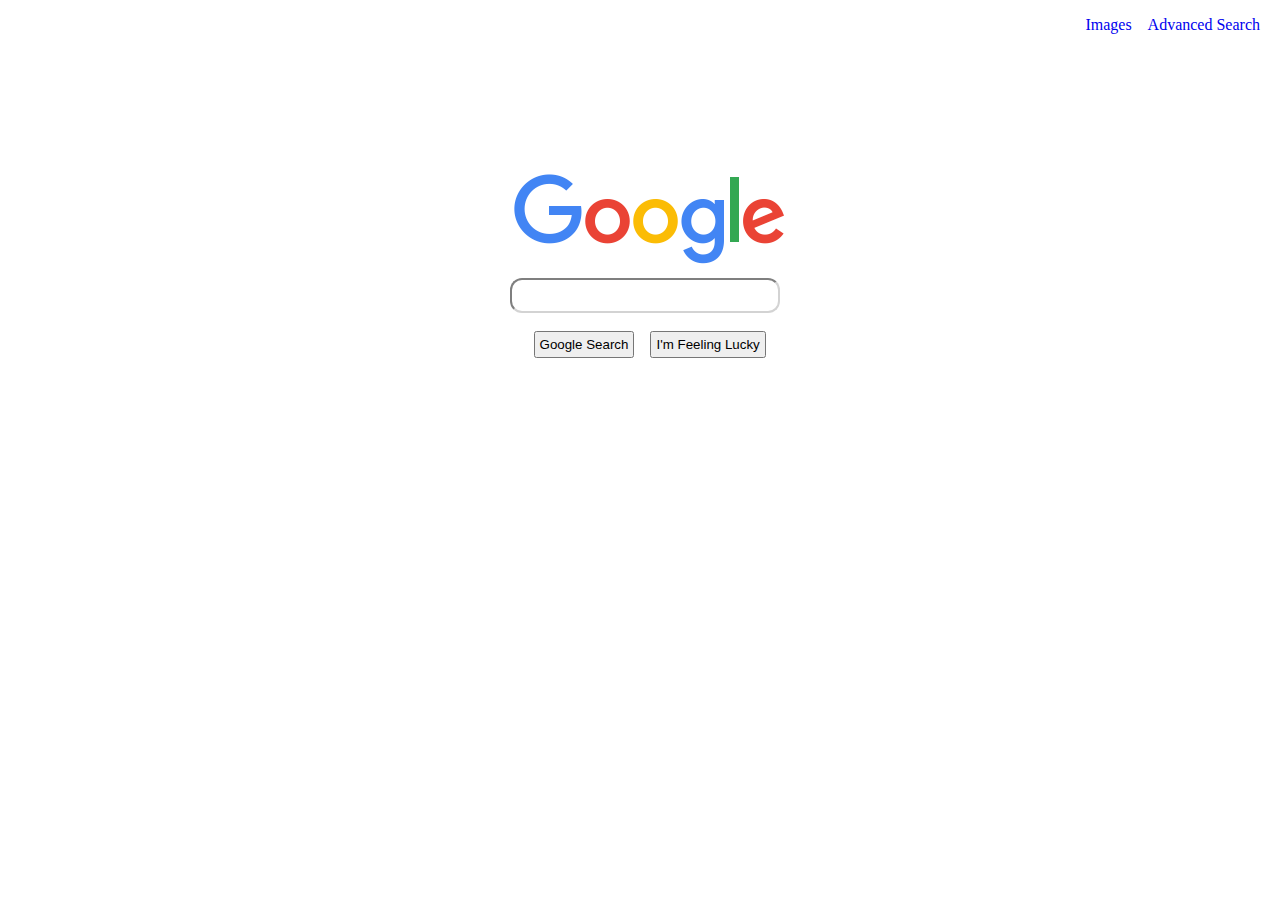
==== projects/2020/x/search/index.html @ d8ae1cd2 "First Commit" ====
<!DOCTYPE html>
<html lang="en">
    <head>
        <title>Search</title>
            <link rel="stylesheet" href="css/style.css">
    <body>
        <div>
            <ul>
                <li> 
                    <a href="advanced.html">Advanced Search</a>
                </li>
                <li>
                     <a href="image.html">Images</a>
                </li>
            </ul>
        </div>
        <div class="container">
            <div class="centered-element">
                <a href="http://www.google.com"><img src="images/googlelogo_color_272x92dp.png" alt="Google Search"></a>
                <form action="http://www.google.com/search">
                    <input type="text" name="q" id="input1">
                    <br><br>&nbsp;&nbsp;&nbsp;&nbsp;&nbsp;&nbsp;<input type="submit" value="Google Search">
                    &nbsp;&nbsp;&nbsp;<input type="submit" value="I'm Feeling Lucky" name="btnI">
                </form>
            </div>
        </div>
    </body>
</html>
---- projects/2020/x/search/css/style.css ----
* {
    margin: 0;
    padding: 4px;
    box-sizing: border-box;
}
.container {
    position: relative;
    height: 400px;
    border: 2px;
}

.centered-element {
    margin: 0;
    position: absolute;
    top: 50%;
    left: 43%;
    transform: translate(-50px, -50px);
}

ul {
    list-style-type: none;
    margin: 0;
    padding:  0;
}

li {
    float: right;
}

li a {
    display: inline;
    text-align: center;
}

li a:hover {
    text-decoration: underline;
  }

li a:link{
    text-decoration: none;
}

li a:visited {
    text-decoration: none;
    color: black;
}

#input1 {
    background-color: white;
    border-radius: 12px;
    border-color: lightgray;
    background-position: 10px 10px;
    background-repeat: no-repeat;
    padding-left: 40px;
    width: 270px;
    height: 35px;
}

#input1:focus {
    outline: none !important;
    border:1px solid #4285F4;
    box-shadow: 0 0 10px #719ECE;
}

#input2 {
    margin: 0;
    position: absolute;
    top: 120%;
    left: 47%;
    transform: translate(-50px, -50px);
}

#input3 {
    background-color: #4285F4;
    color: white;
    border-radius: 5px;
    margin: 0;
    position: absolute;
    top: 115%;
    left: 38%;
    transform: translate(-50px, -50px);
}

.col25 {
    float: left;
    width: -190%;
    margin-top: 6px;
}

.col75 {
    float: right;
    width: 55%;
    margin-top: 6px;
}

.row:after {
    content: "";
    display: table;
    clear: both;
}
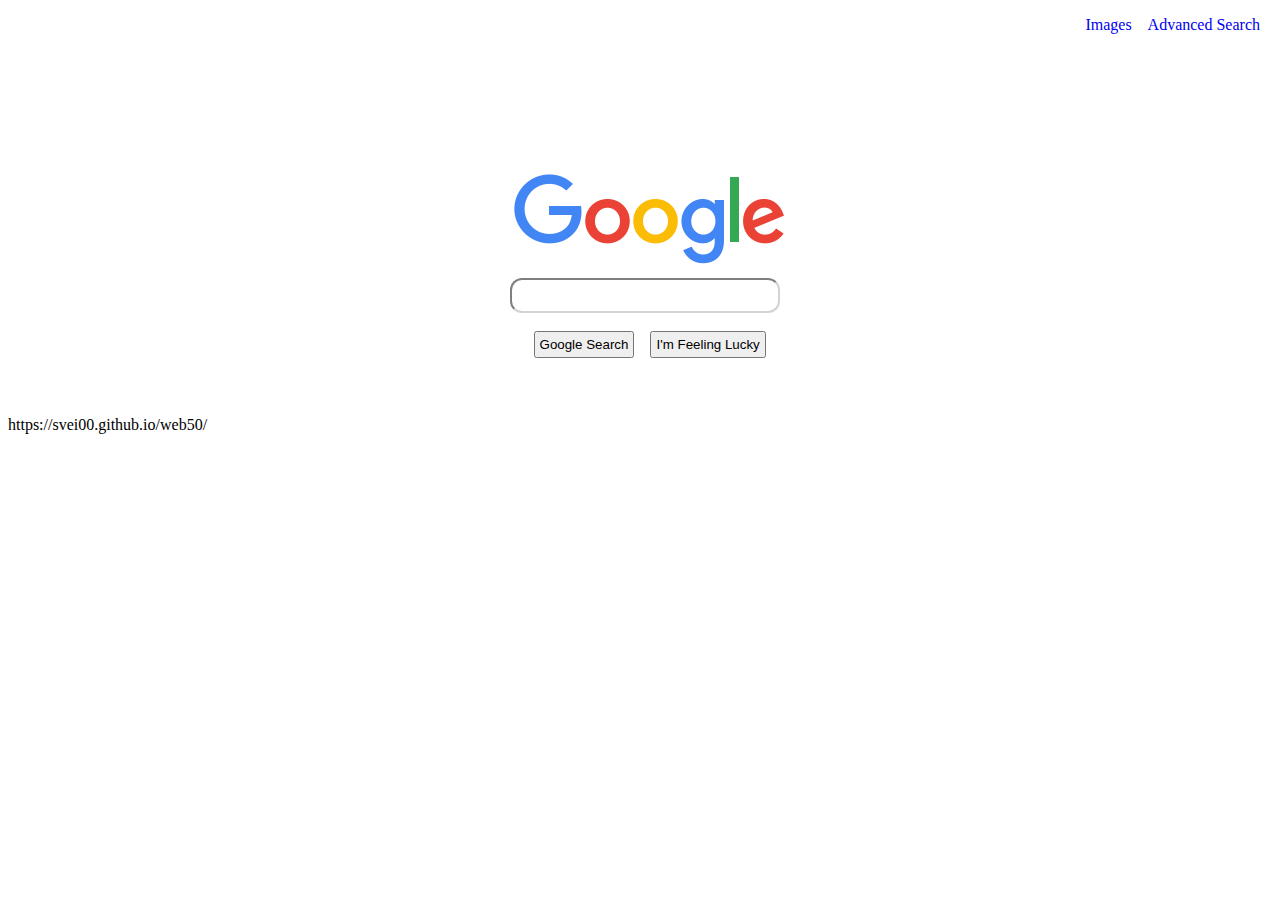
==== commit 1d973325: "Update index.html" ====
--- a/projects/2020/x/search/index.html
+++ b/projects/2020/x/search/index.html
@@ -25,4 +25,5 @@
             </div>
         </div>
     </body>
-</html>+</html>
+https://svei00.github.io/web50/
